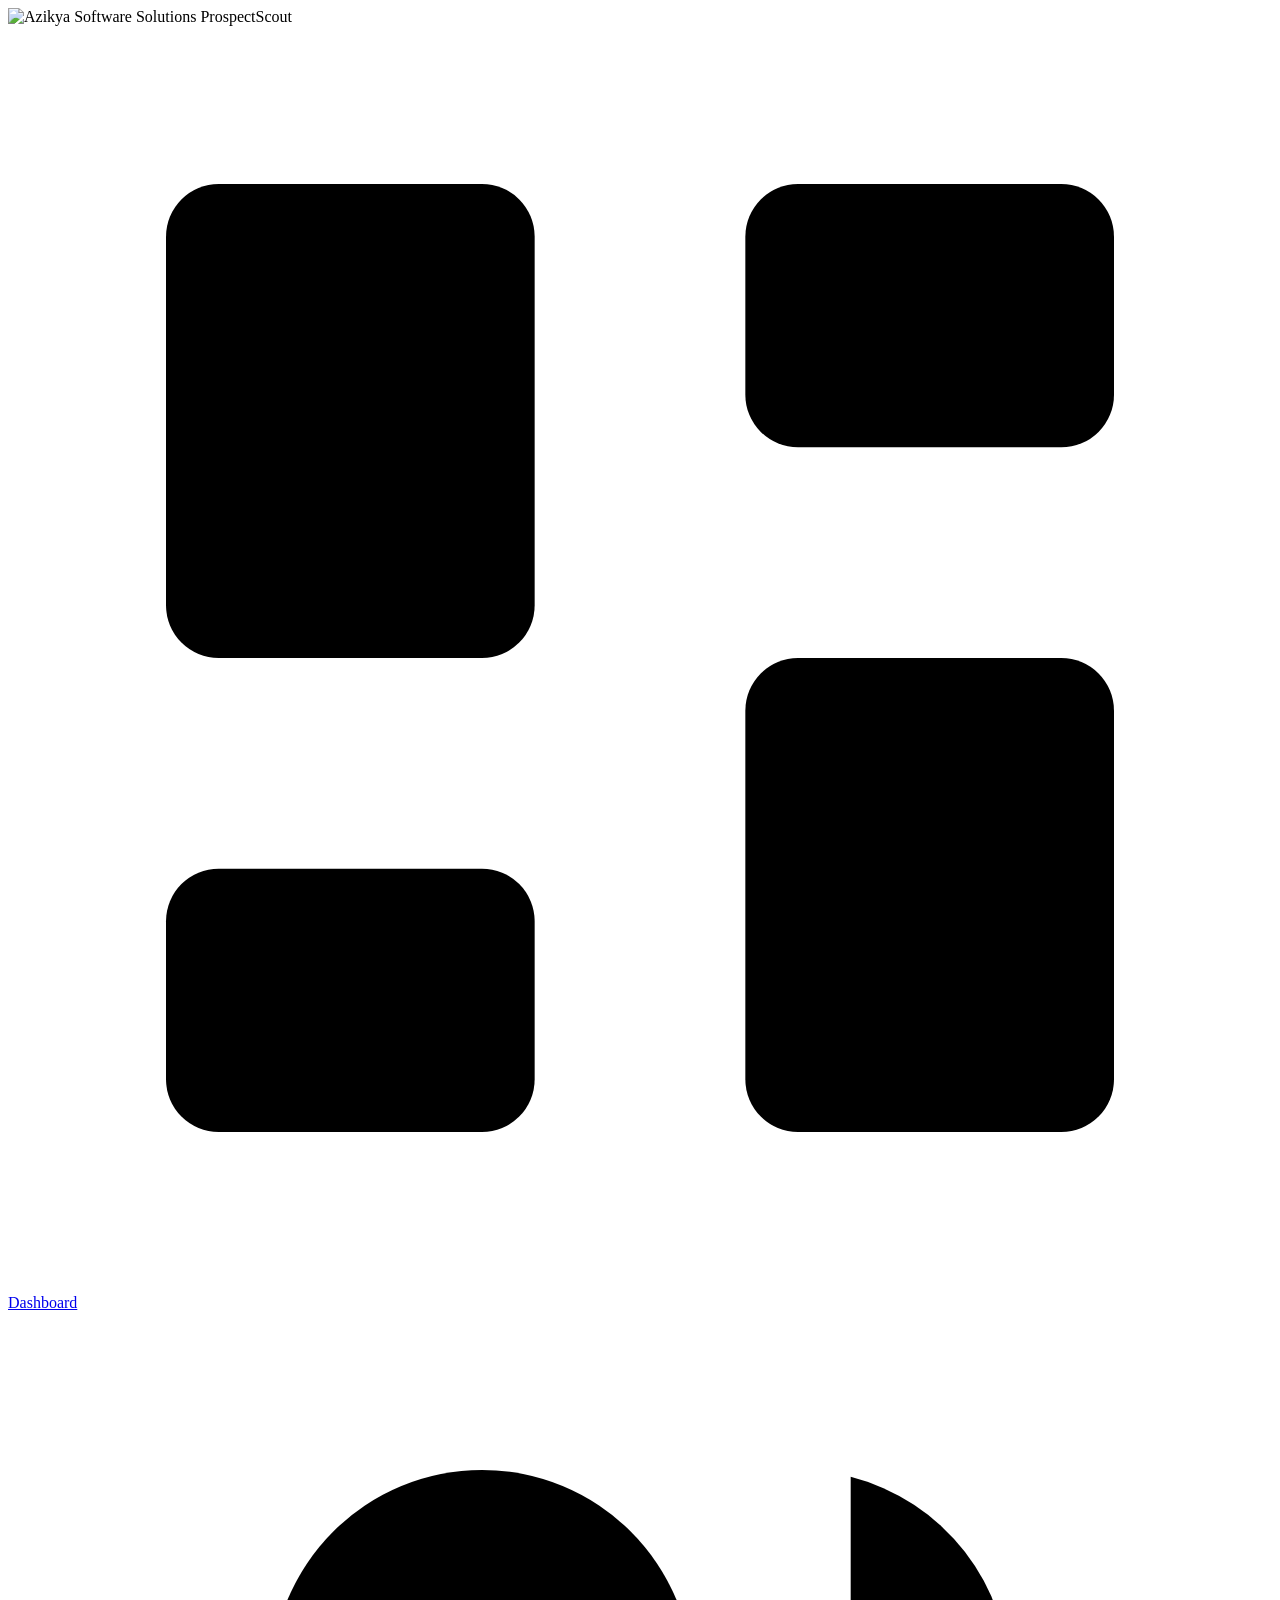
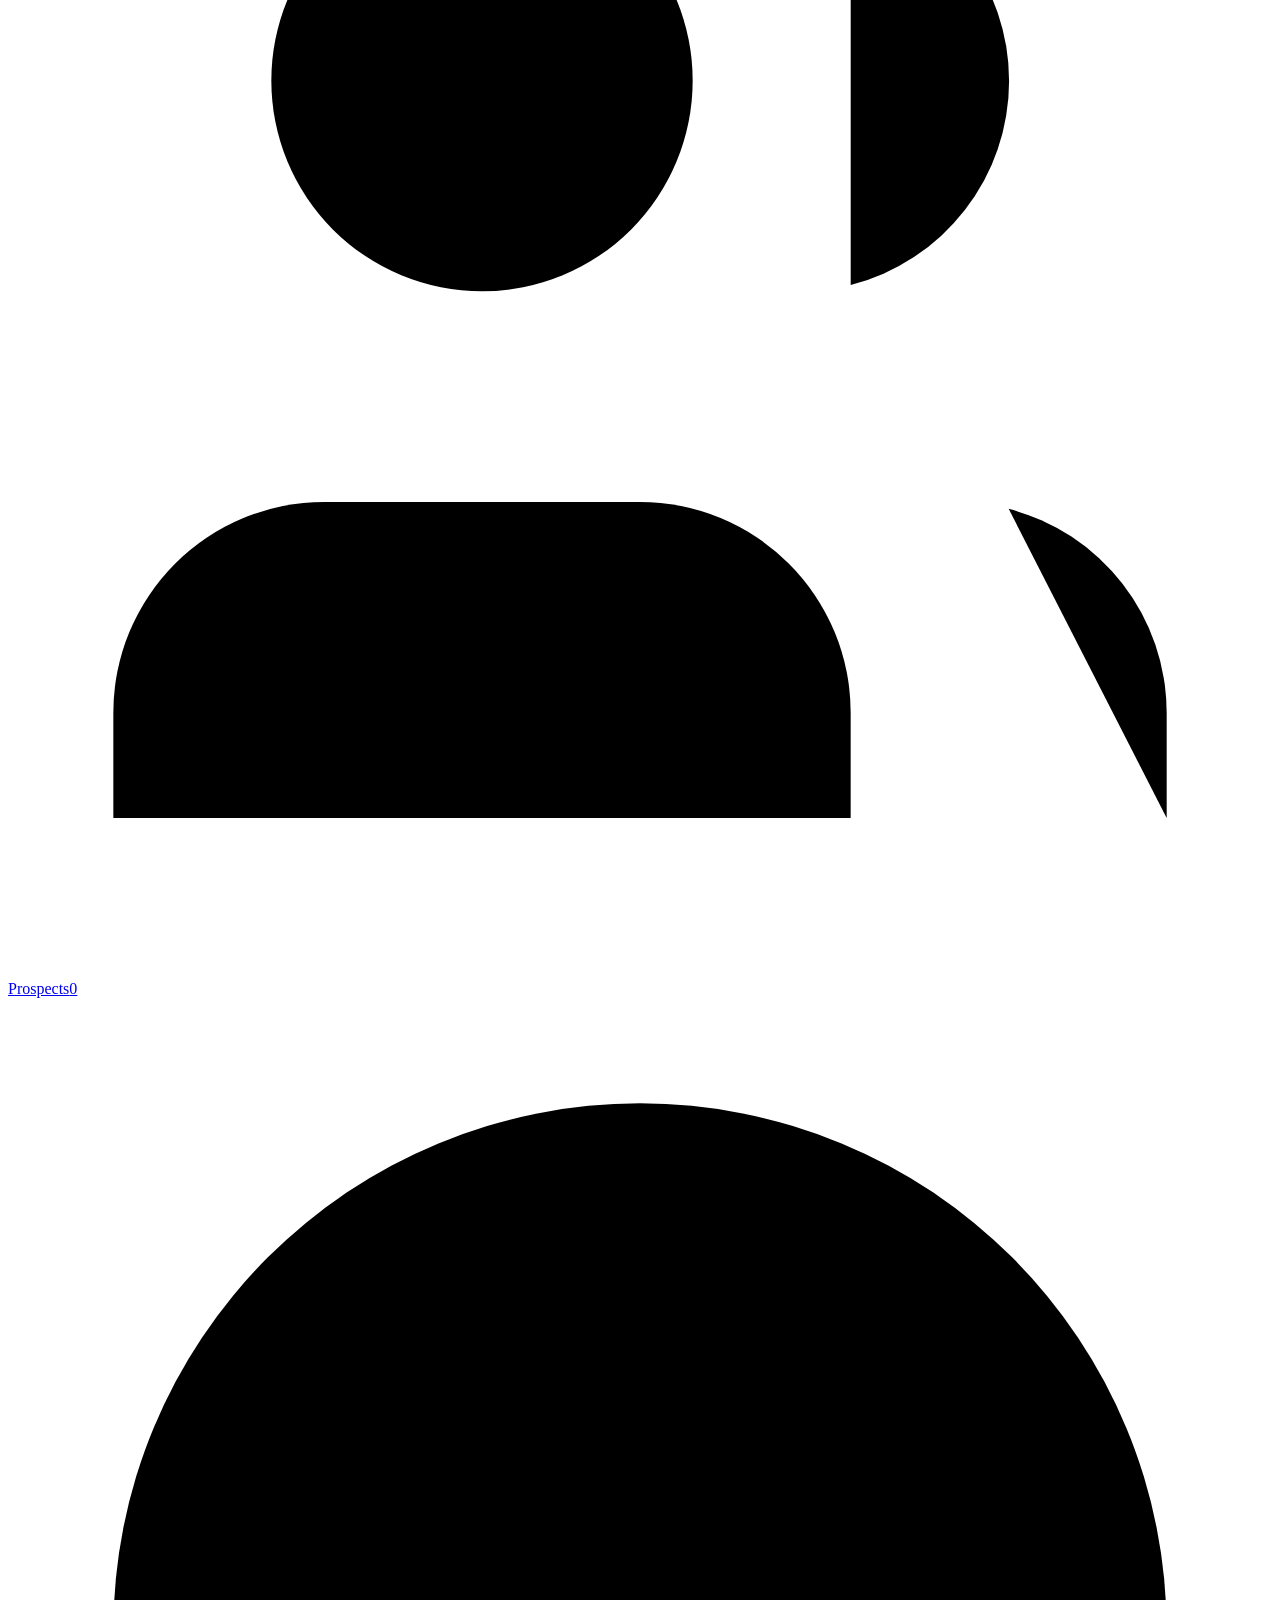
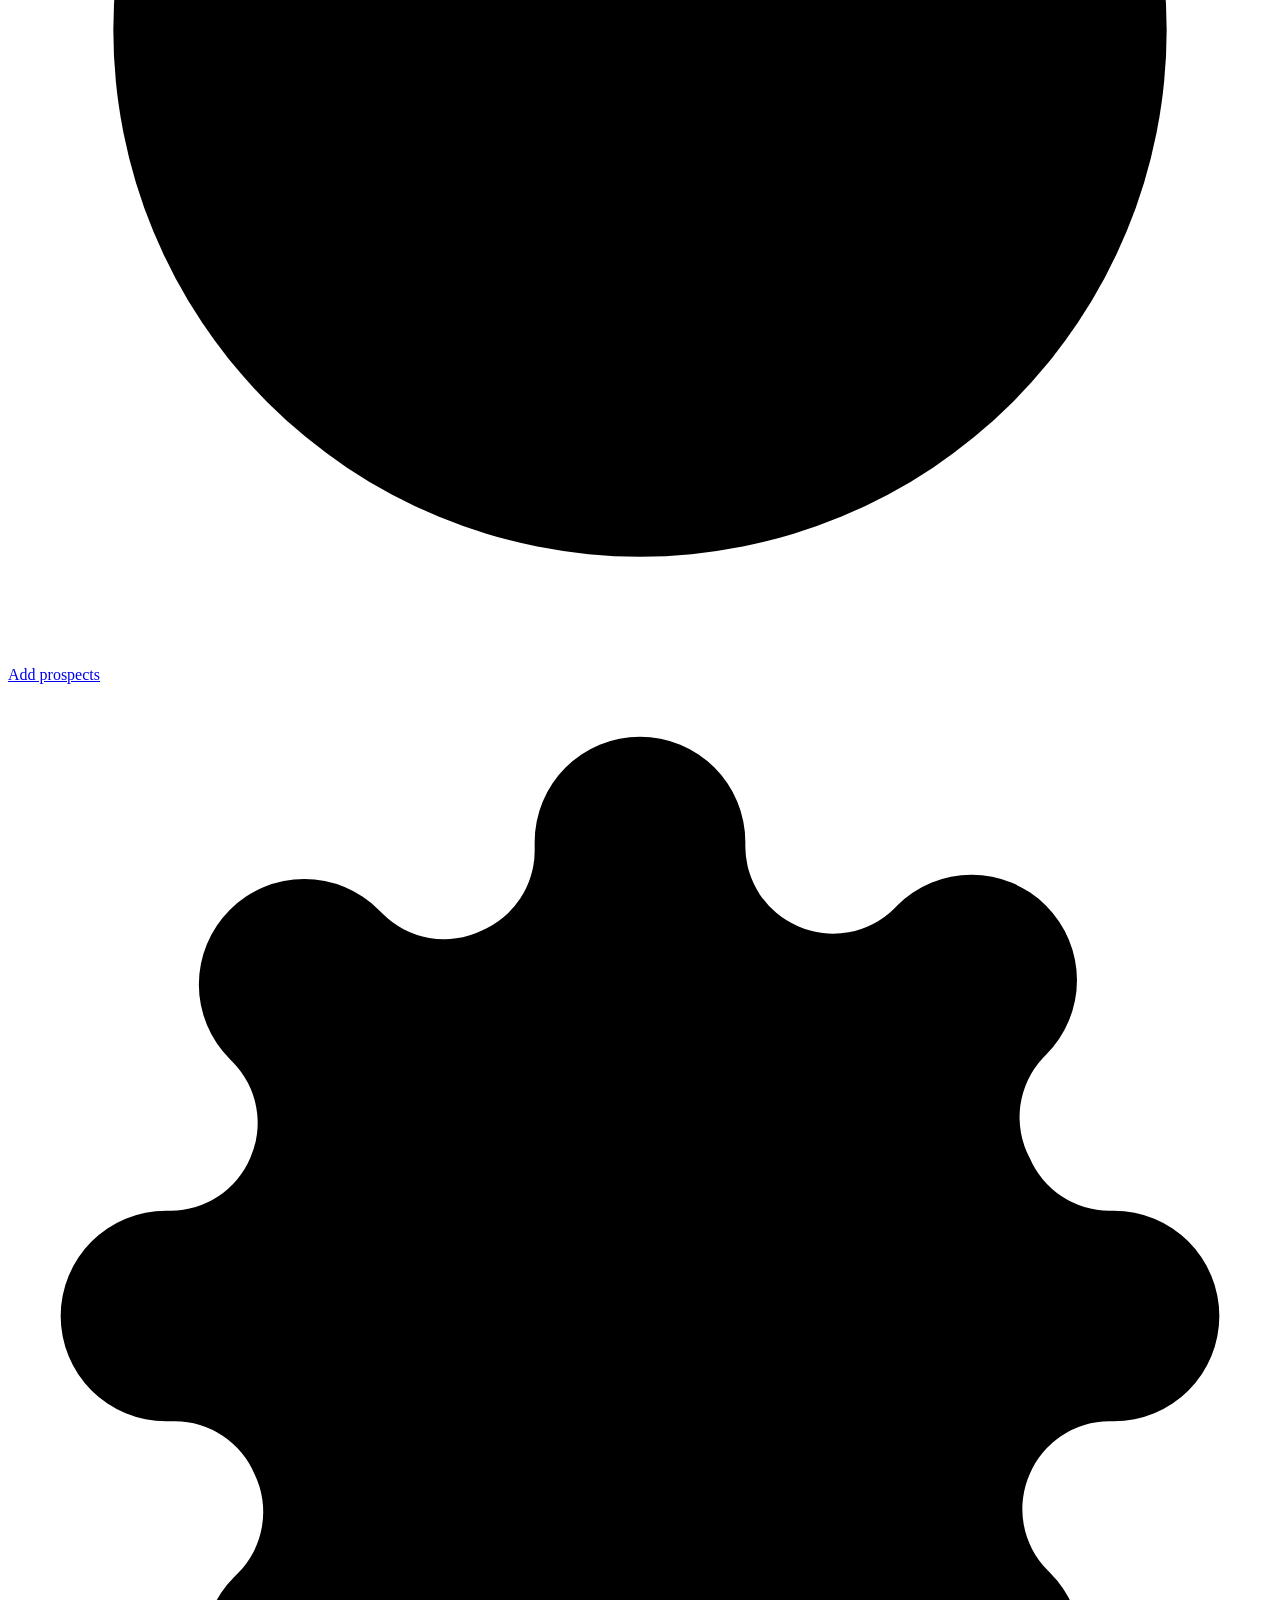
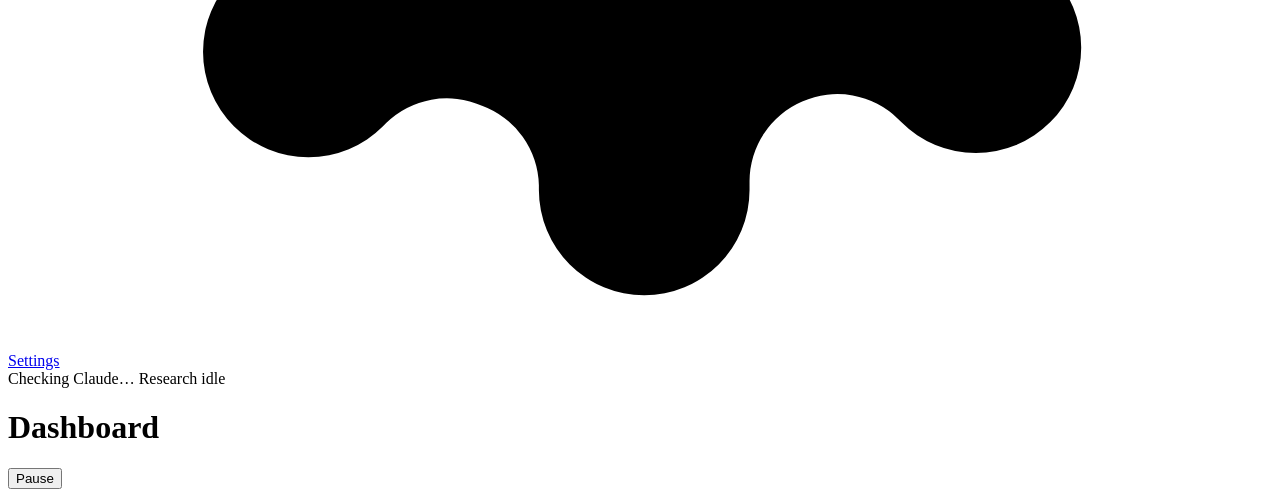
==== ui/index.html @ bcf381e8 "Initial release: ProspectScout Audit-led B2B prospecting with AI. Studies a prospect's website with " ====
<!doctype html>
<html lang="en">
<head>
  <meta charset="utf-8">
  <meta name="viewport" content="width=device-width, initial-scale=1">
  <title>ProspectScout · Azikya</title>
  <link rel="icon" href="/brand/favicon.png">
  <link rel="preconnect" href="https://fonts.googleapis.com">
  <link rel="preconnect" href="https://fonts.gstatic.com" crossorigin>
  <link href="https://fonts.googleapis.com/css2?family=Inter:wght@400;500;600;700&display=swap" rel="stylesheet">
  <link rel="stylesheet" href="/static/style.css">
</head>
<body>
<div class="app">
  <aside class="sidebar" id="sidebar">
    <div class="brand">
      <img src="/brand/logo-white.png" alt="Azikya Software Solutions">
      <span class="product">ProspectScout</span>
    </div>
    <nav class="nav" aria-label="Main">
      <a href="#/dashboard" data-view="dashboard"><svg class="i" viewBox="0 0 24 24"><rect x="3" y="3" width="7" height="9" rx="1"/><rect x="14" y="3" width="7" height="5" rx="1"/><rect x="14" y="12" width="7" height="9" rx="1"/><rect x="3" y="16" width="7" height="5" rx="1"/></svg>Dashboard</a>
      <a href="#/prospects" data-view="prospects"><svg class="i" viewBox="0 0 24 24"><path d="M16 21v-2a4 4 0 0 0-4-4H6a4 4 0 0 0-4 4v2"/><circle cx="9" cy="7" r="4"/><path d="M22 21v-2a4 4 0 0 0-3-3.87"/><path d="M16 3.13a4 4 0 0 1 0 7.75"/></svg>Prospects<span class="count" id="navCount">0</span></a>
      <a href="#/add" data-view="add"><svg class="i" viewBox="0 0 24 24"><circle cx="12" cy="12" r="10"/><path d="M8 12h8"/><path d="M12 8v8"/></svg>Add prospects</a>
      <a href="#/settings" data-view="settings"><svg class="i" viewBox="0 0 24 24"><circle cx="12" cy="12" r="3"/><path d="M19.4 15a1.65 1.65 0 0 0 .33 1.82l.06.06a2 2 0 1 1-2.83 2.83l-.06-.06a1.65 1.65 0 0 0-1.82-.33 1.65 1.65 0 0 0-1 1.51V21a2 2 0 1 1-4 0v-.09A1.65 1.65 0 0 0 9 19.4a1.65 1.65 0 0 0-1.82.33l-.06.06a2 2 0 1 1-2.83-2.83l.06-.06A1.65 1.65 0 0 0 4.68 15a1.65 1.65 0 0 0-1.51-1H3a2 2 0 1 1 0-4h.09A1.65 1.65 0 0 0 4.6 9a1.65 1.65 0 0 0-.33-1.82l-.06-.06a2 2 0 1 1 2.83-2.83l.06.06A1.65 1.65 0 0 0 9 4.68a1.65 1.65 0 0 0 1-1.51V3a2 2 0 1 1 4 0v.09a1.65 1.65 0 0 0 1 1.51 1.65 1.65 0 0 0 1.82-.33l.06-.06a2 2 0 1 1 2.83 2.83l-.06.06A1.65 1.65 0 0 0 19.4 9a1.65 1.65 0 0 0 1.51 1H21a2 2 0 1 1 0 4h-.09a1.65 1.65 0 0 0-1.51 1z"/></svg>Settings</a>
    </nav>
    <div class="side-foot">
      <span class="pill" id="claudePill"><span class="dot"></span><span>Checking Claude…</span></span>
      <span class="pill" id="workerPill"><span class="dot"></span><span>Research idle</span></span>
    </div>
  </aside>

  <main class="main" id="main">
    <div class="topbar">
      <h1 id="pageTitle">Dashboard</h1>
      <div class="steps" id="steps" aria-label="How it works"></div>
    </div>
    <div id="banner"></div>
    <div class="queue hidden" id="queueBar" role="status" aria-live="polite">
      <div class="txt" id="queueText"></div>
      <div class="bar" aria-hidden="true"><span id="queueFill" style="width:0%"></span></div>
      <button class="btn small" id="queueToggle" type="button">Pause</button>
    </div>

    <section id="view-dashboard" class="view" aria-labelledby="pageTitle"></section>
    <section id="view-prospects" class="view hidden" aria-labelledby="pageTitle"></section>
    <section id="view-add" class="view hidden" aria-labelledby="pageTitle"></section>
    <section id="view-settings" class="view hidden" aria-labelledby="pageTitle"></section>
  </main>
</div>

<div class="overlay hidden" id="overlay"></div>
<aside class="drawer hidden" id="drawer" role="dialog" aria-modal="true" aria-labelledby="drawerTitle">
  <div class="drawer-head" id="drawerHead"></div>
  <div class="drawer-body" id="drawerBody"></div>
</aside>
<div class="tooltip hidden" id="tooltip" role="tooltip"></div>
<div class="toast hidden" id="toast" role="status" aria-live="polite"></div>
<script src="/static/app.js"></script>
</body>
</html>
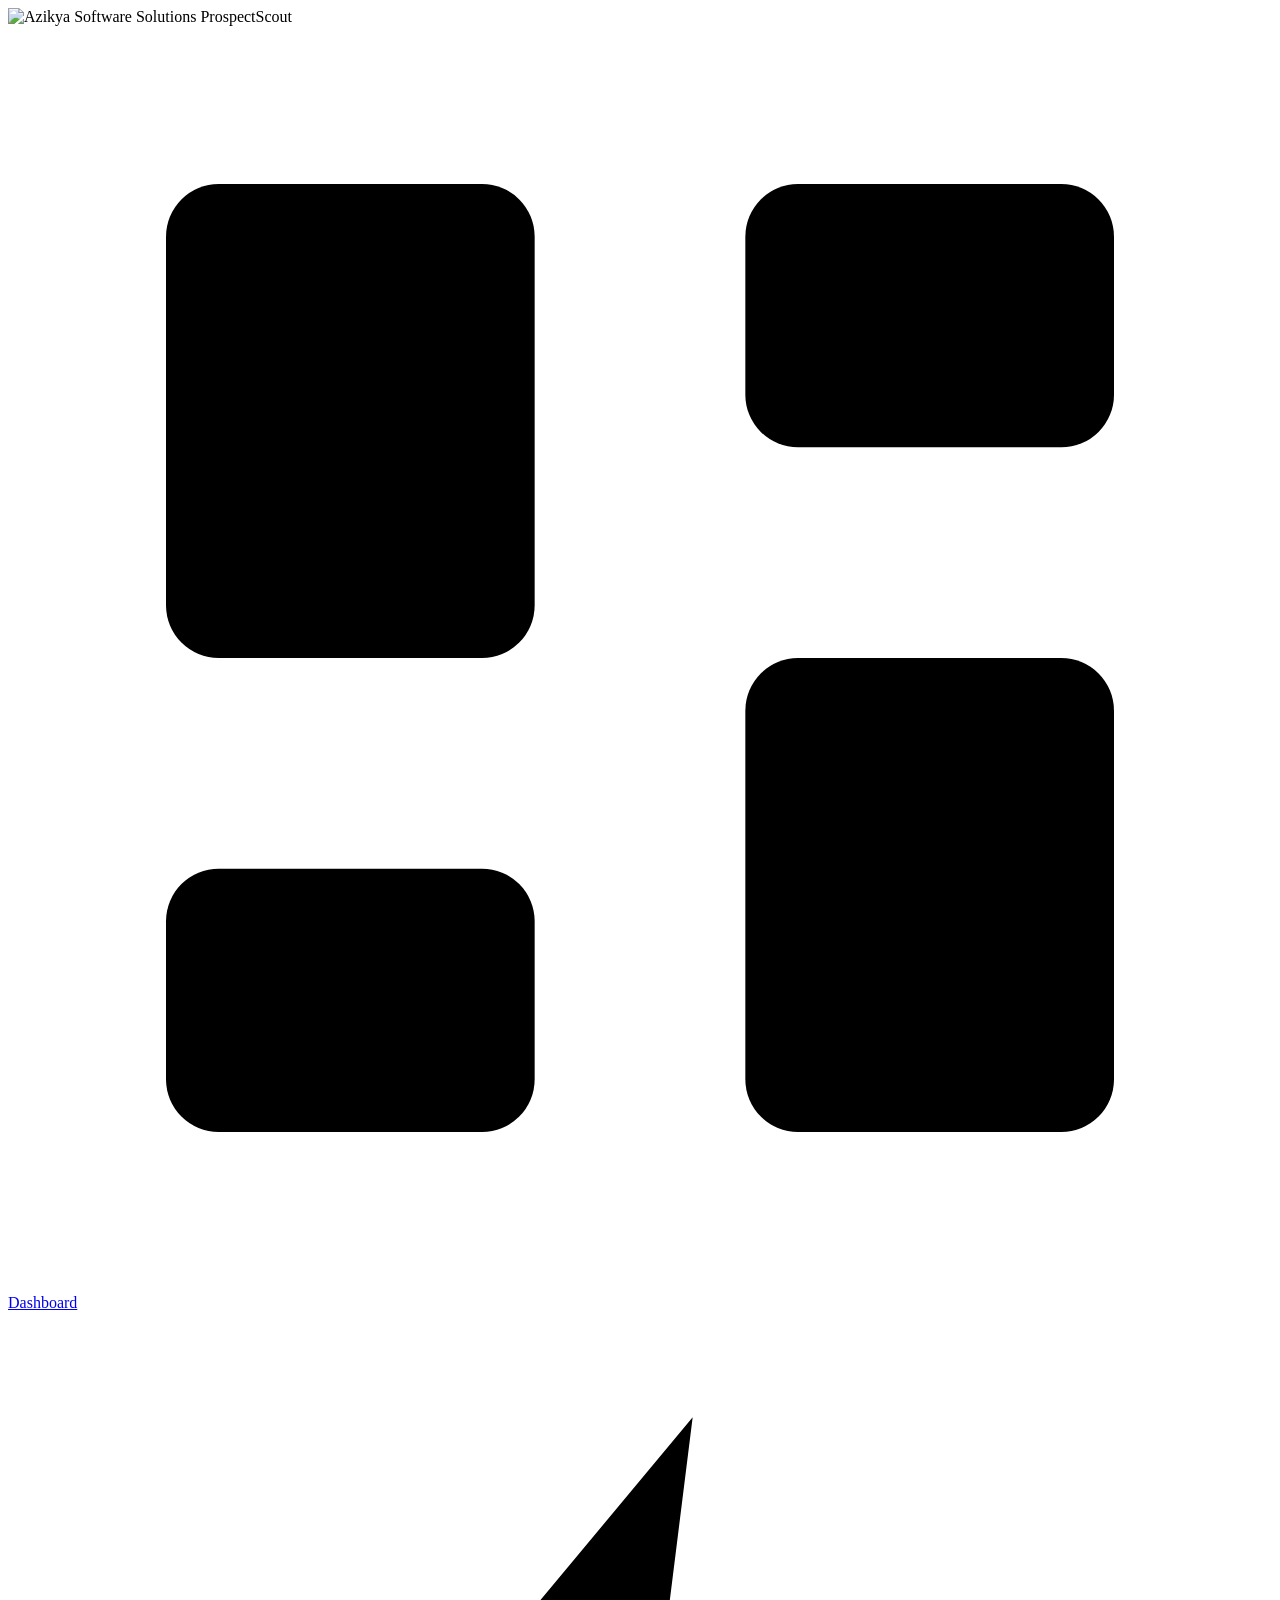
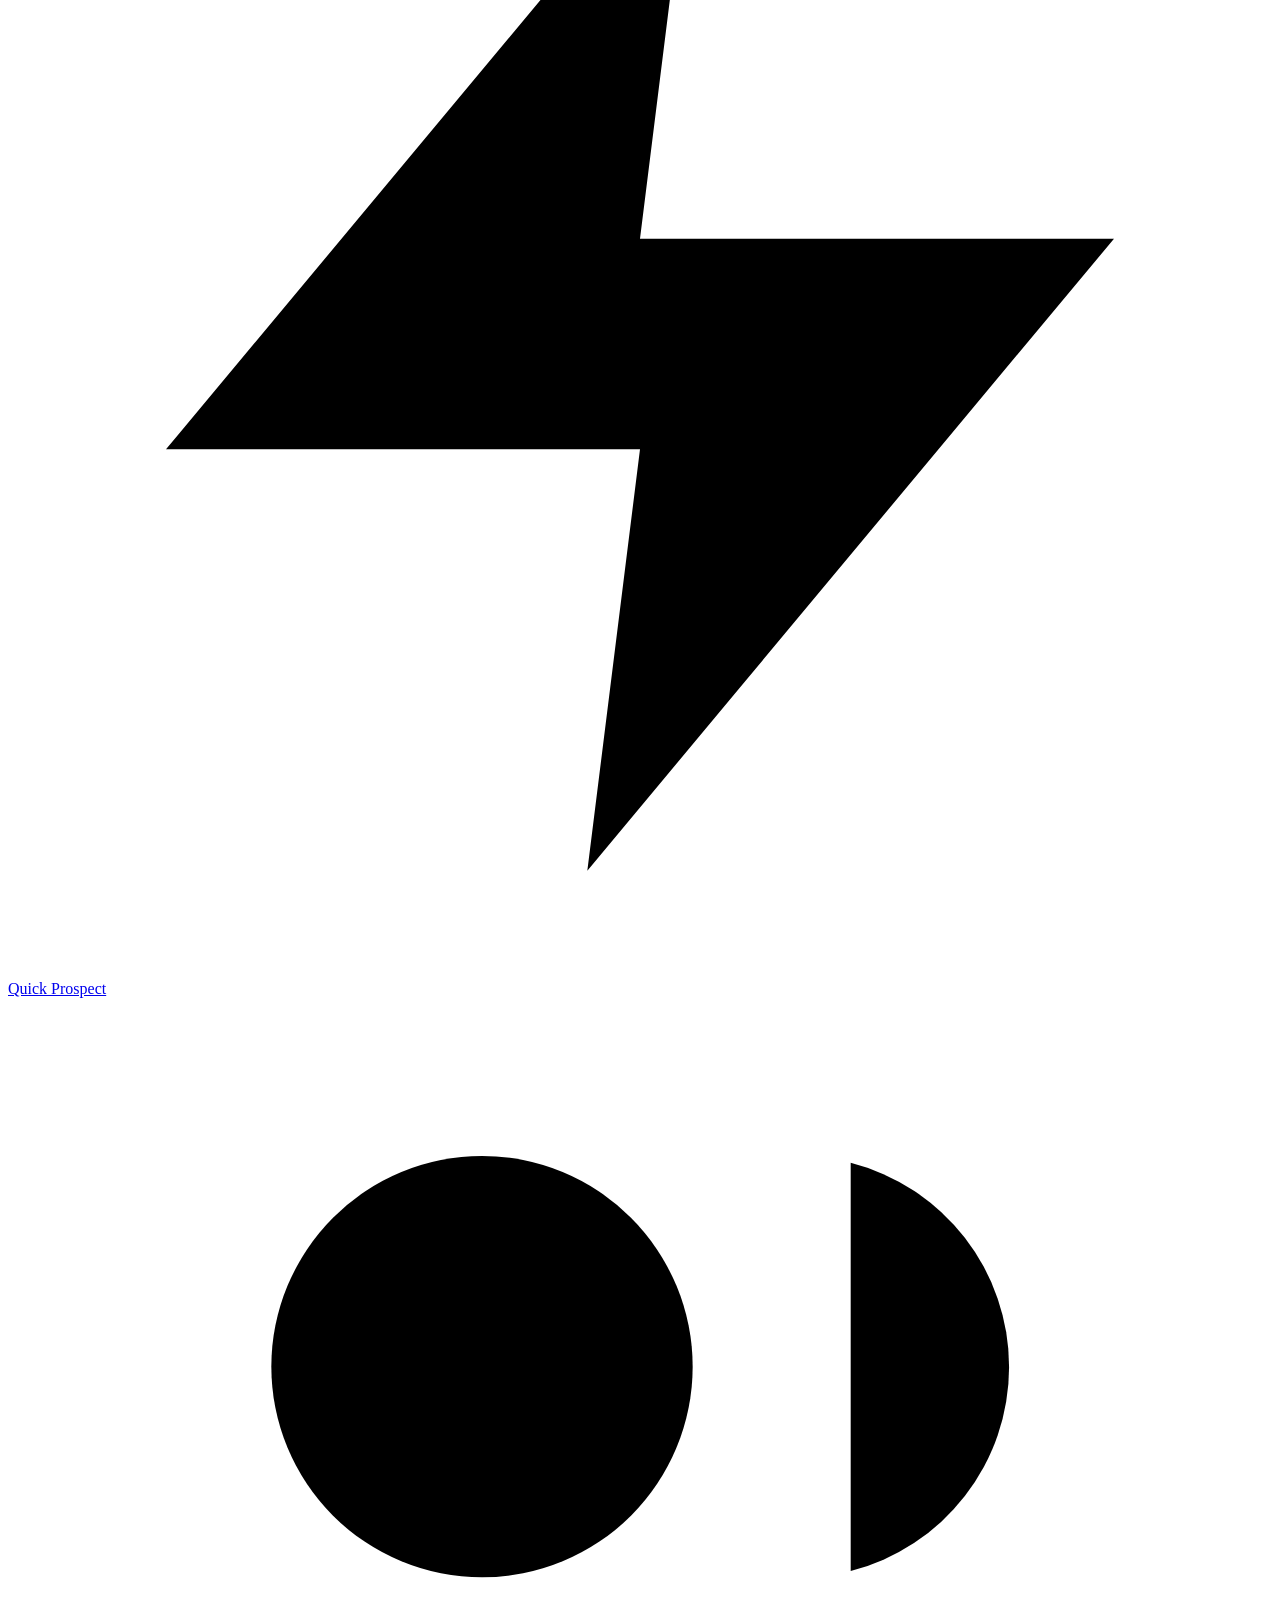
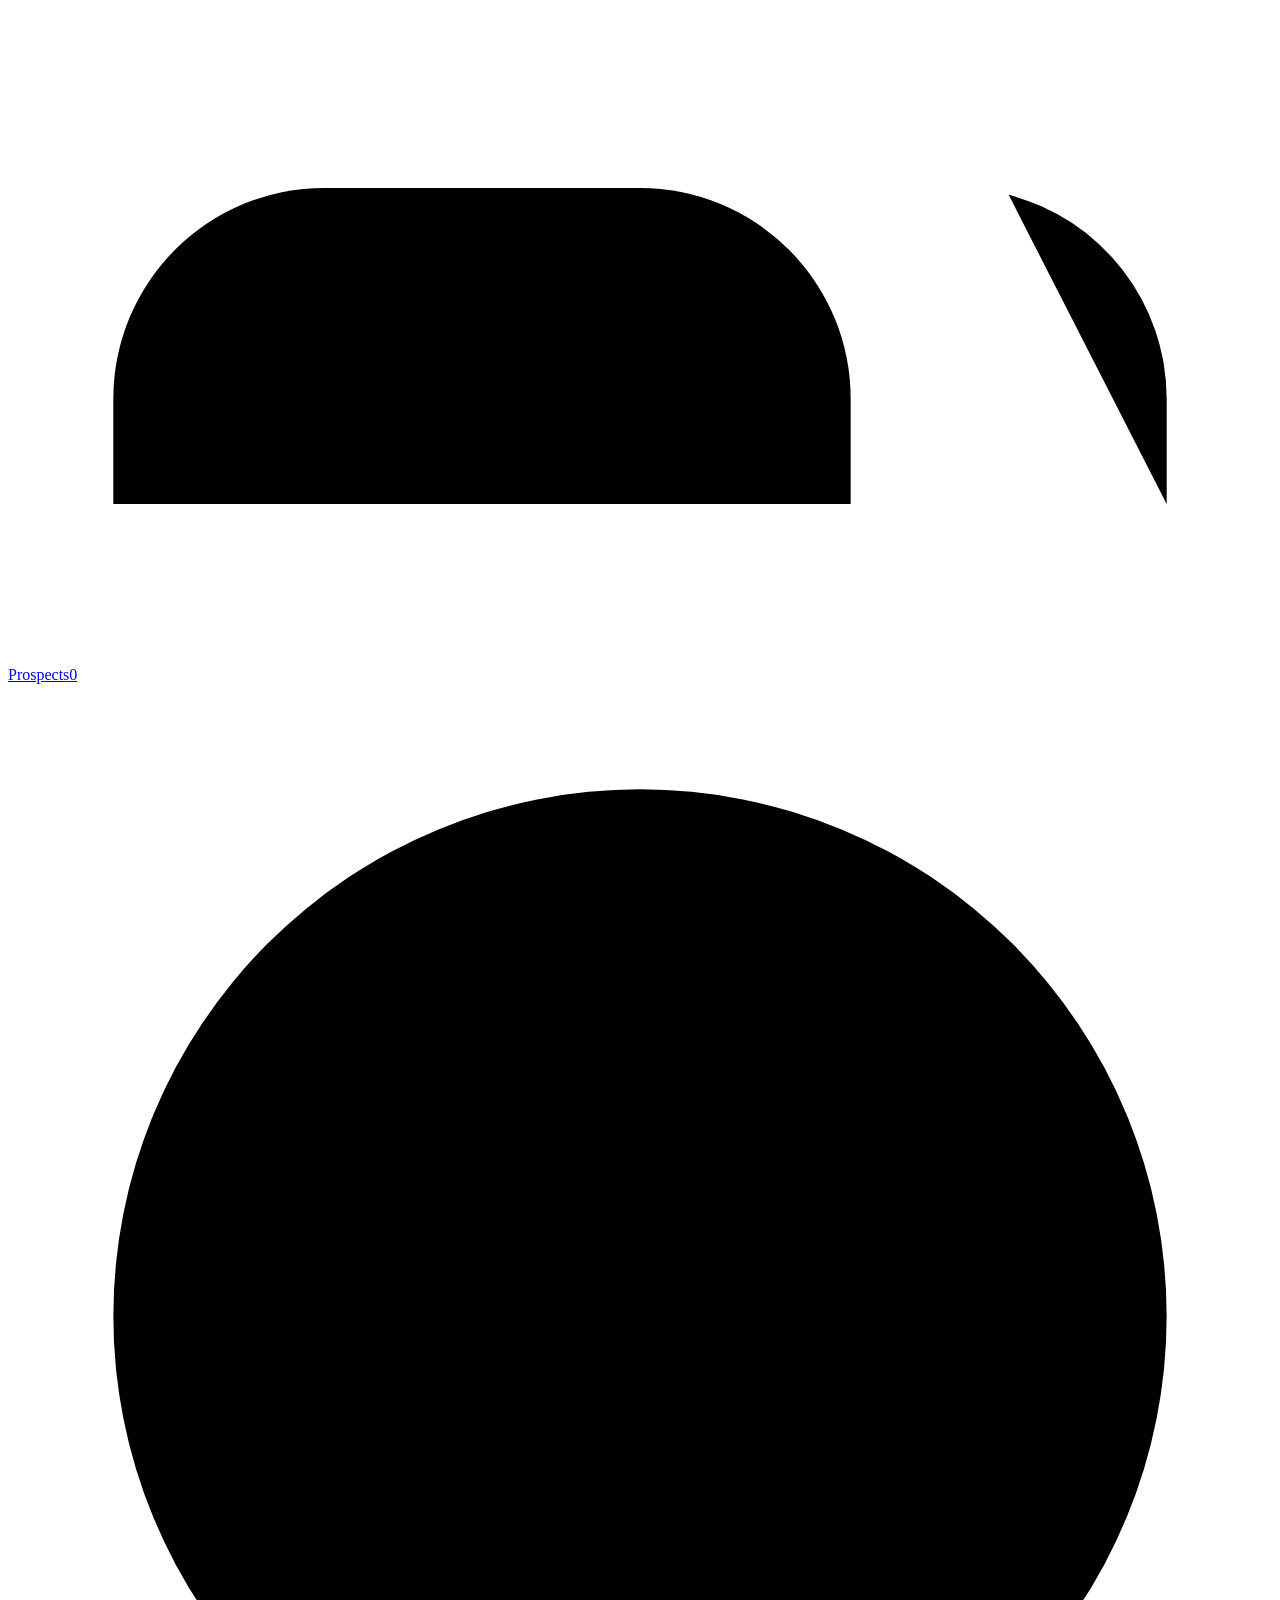
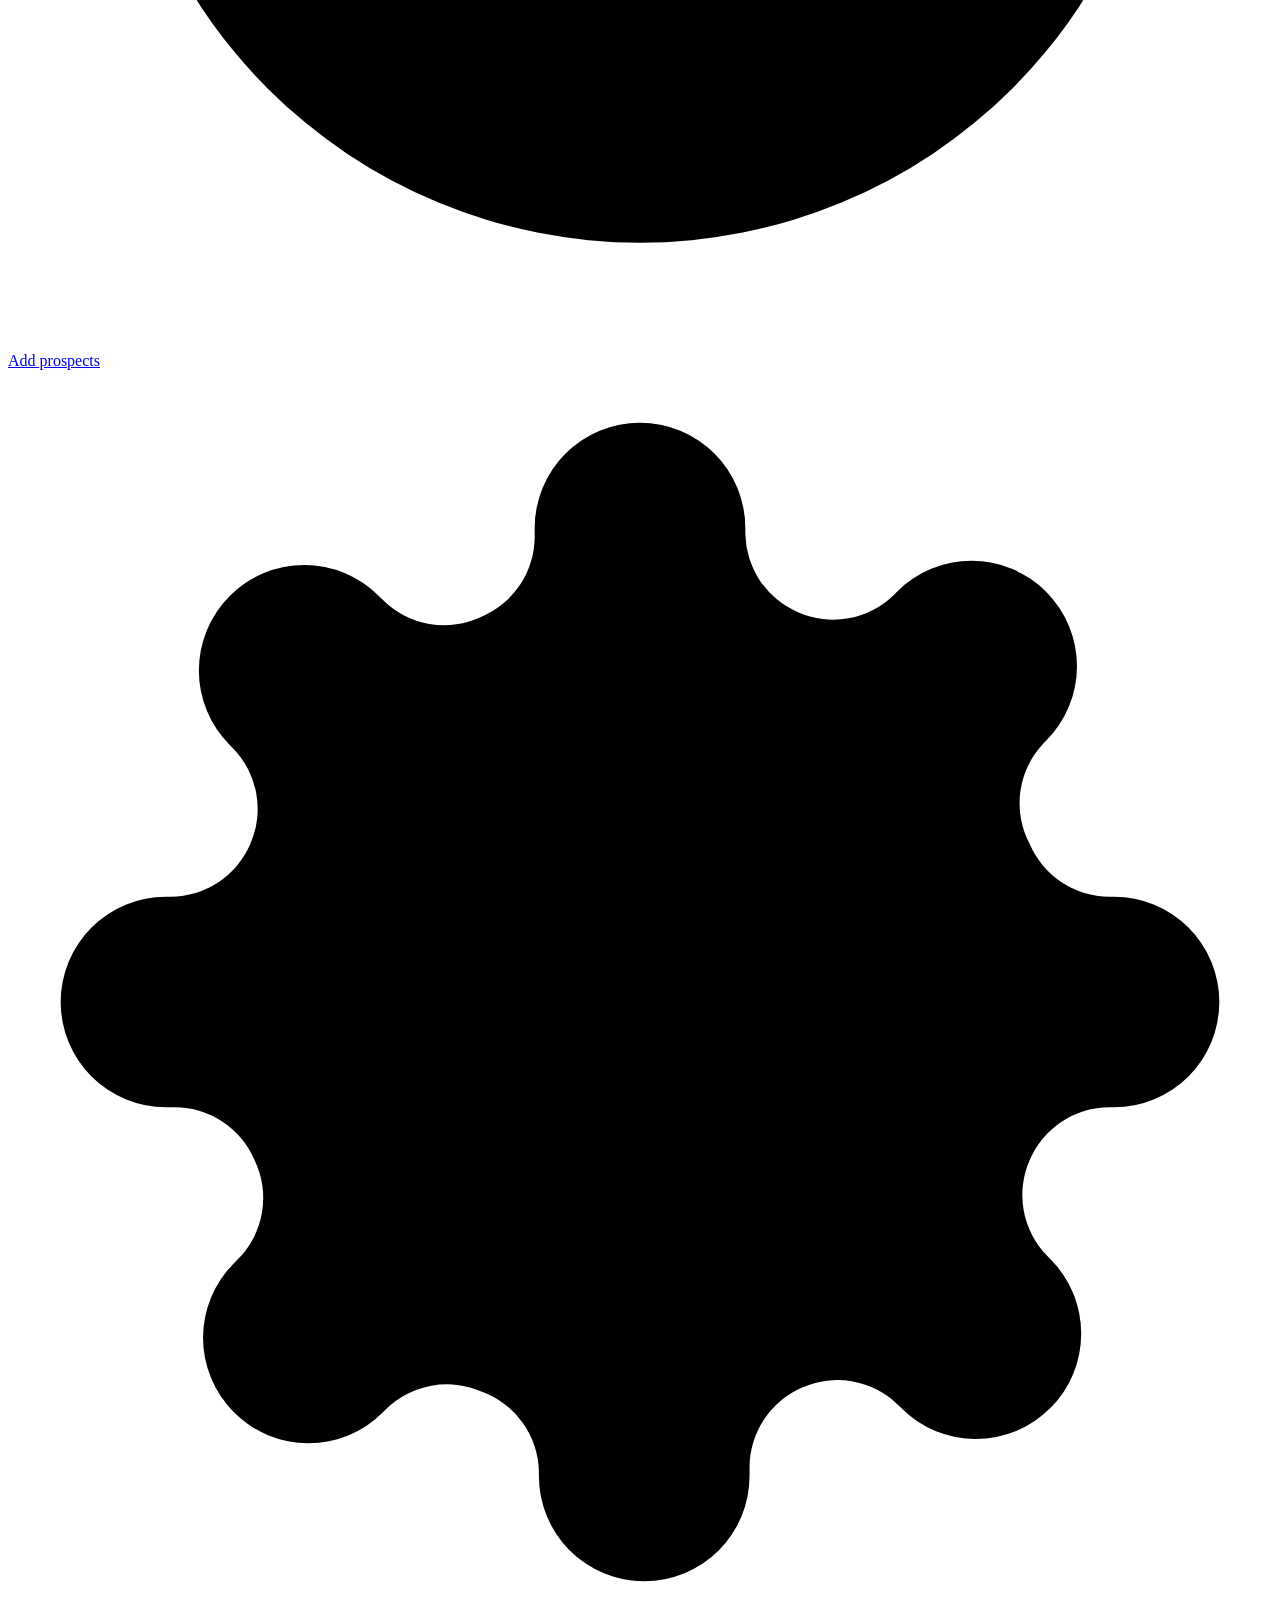
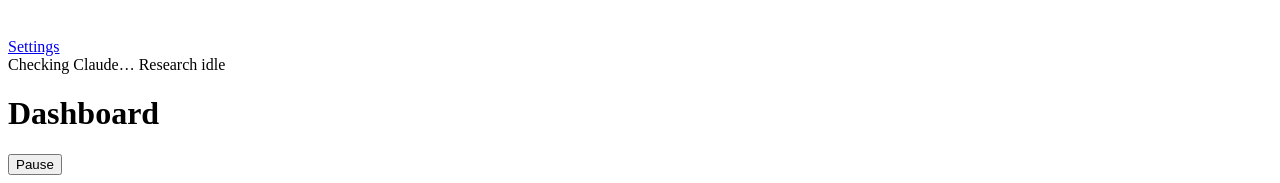
==== commit b10a5262: "feat: Quick Prospect tab (streamed verdict-first answer, recent checks, add to prospects) Co-Authore" ====
--- a/ui/index.html
+++ b/ui/index.html
@@ -19,6 +19,7 @@
     </div>
     <nav class="nav" aria-label="Main">
       <a href="#/dashboard" data-view="dashboard"><svg class="i" viewBox="0 0 24 24"><rect x="3" y="3" width="7" height="9" rx="1"/><rect x="14" y="3" width="7" height="5" rx="1"/><rect x="14" y="12" width="7" height="9" rx="1"/><rect x="3" y="16" width="7" height="5" rx="1"/></svg>Dashboard</a>
+      <a href="#/quick" data-view="quick"><svg class="i" viewBox="0 0 24 24"><path d="M13 2 3 14h9l-1 8 10-12h-9l1-8z"/></svg>Quick Prospect</a>
       <a href="#/prospects" data-view="prospects"><svg class="i" viewBox="0 0 24 24"><path d="M16 21v-2a4 4 0 0 0-4-4H6a4 4 0 0 0-4 4v2"/><circle cx="9" cy="7" r="4"/><path d="M22 21v-2a4 4 0 0 0-3-3.87"/><path d="M16 3.13a4 4 0 0 1 0 7.75"/></svg>Prospects<span class="count" id="navCount">0</span></a>
       <a href="#/add" data-view="add"><svg class="i" viewBox="0 0 24 24"><circle cx="12" cy="12" r="10"/><path d="M8 12h8"/><path d="M12 8v8"/></svg>Add prospects</a>
       <a href="#/settings" data-view="settings"><svg class="i" viewBox="0 0 24 24"><circle cx="12" cy="12" r="3"/><path d="M19.4 15a1.65 1.65 0 0 0 .33 1.82l.06.06a2 2 0 1 1-2.83 2.83l-.06-.06a1.65 1.65 0 0 0-1.82-.33 1.65 1.65 0 0 0-1 1.51V21a2 2 0 1 1-4 0v-.09A1.65 1.65 0 0 0 9 19.4a1.65 1.65 0 0 0-1.82.33l-.06.06a2 2 0 1 1-2.83-2.83l.06-.06A1.65 1.65 0 0 0 4.68 15a1.65 1.65 0 0 0-1.51-1H3a2 2 0 1 1 0-4h.09A1.65 1.65 0 0 0 4.6 9a1.65 1.65 0 0 0-.33-1.82l-.06-.06a2 2 0 1 1 2.83-2.83l.06.06A1.65 1.65 0 0 0 9 4.68a1.65 1.65 0 0 0 1-1.51V3a2 2 0 1 1 4 0v.09a1.65 1.65 0 0 0 1 1.51 1.65 1.65 0 0 0 1.82-.33l.06-.06a2 2 0 1 1 2.83 2.83l-.06.06A1.65 1.65 0 0 0 19.4 9a1.65 1.65 0 0 0 1.51 1H21a2 2 0 1 1 0 4h-.09a1.65 1.65 0 0 0-1.51 1z"/></svg>Settings</a>
@@ -42,6 +43,7 @@
     </div>
 
     <section id="view-dashboard" class="view" aria-labelledby="pageTitle"></section>
+    <section id="view-quick" class="view hidden" aria-labelledby="pageTitle"></section>
     <section id="view-prospects" class="view hidden" aria-labelledby="pageTitle"></section>
     <section id="view-add" class="view hidden" aria-labelledby="pageTitle"></section>
     <section id="view-settings" class="view hidden" aria-labelledby="pageTitle"></section>
